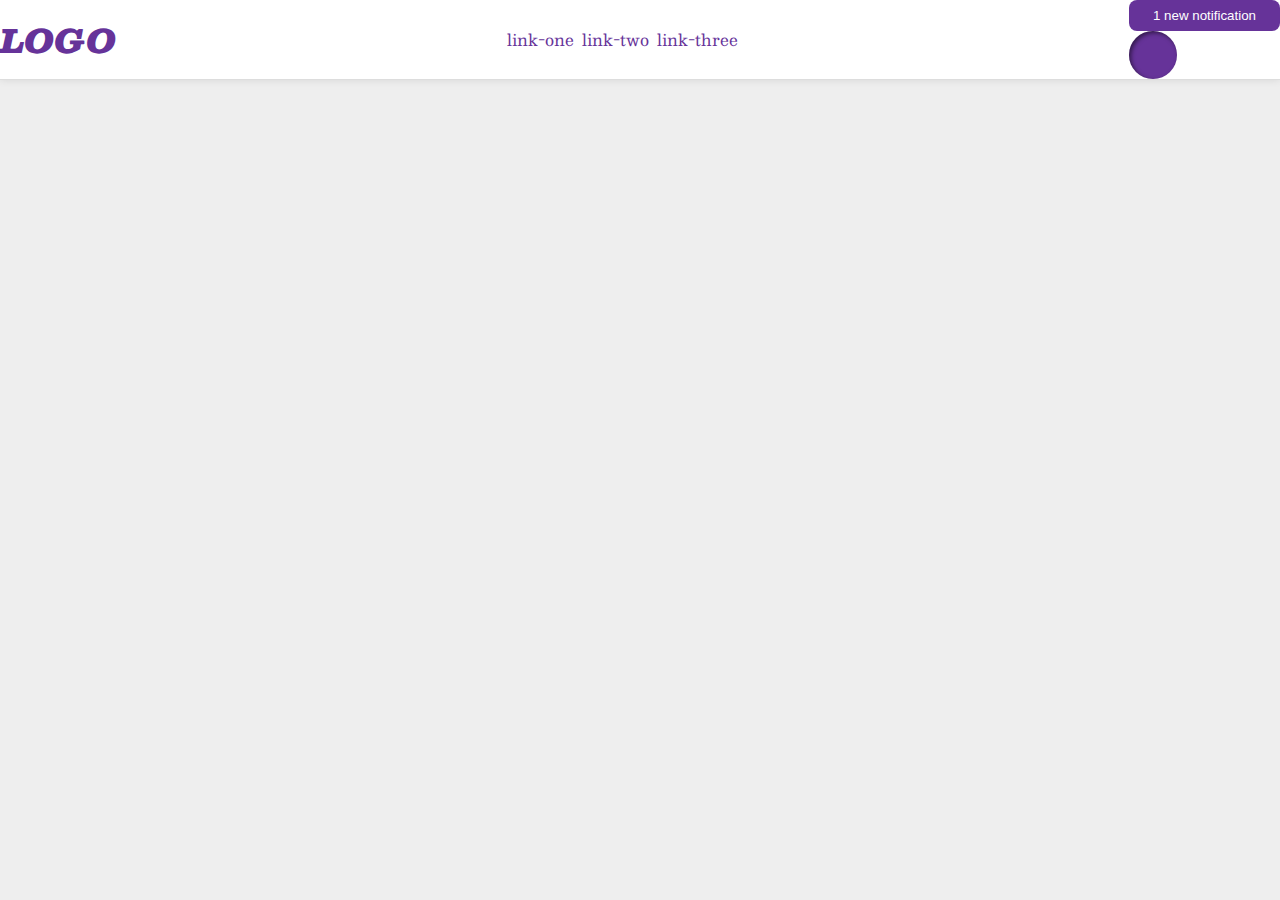
==== flex/03-flex-header-2/index.html @ 1509d70c "Peaked at the solution ofr advice, got the idea to add a right and left div and modify accordingly" ====
<!DOCTYPE html>
<html lang="en">
  <head>
    <meta charset="UTF-8">
    <meta http-equiv="X-UA-Compatible" content="IE=edge">
    <meta name="viewport" content="width=device-width, initial-scale=1.0">
    <title>Flex Header 2</title>
    <link rel="stylesheet" href="style.css">
  </head>
  <body>
    <div class="header">
      <div class="logo">
        LOGO
      </div>
      <ul class="links">
        <li><a href="https://google.com">link-one</a></li>
        <li><a href="https://google.com">link-two</a></li>
        <li><a href="https://google.com">link-three</a></li>
      </ul>
      <div class="rightside">
        <button class="notifications">
          1 new notification
        </button>
        <div class="profile-image"></div>
        </div>
    </div>
  </body>
</html>
---- flex/03-flex-header-2/style.css ----
/* this is some magical font-importing.  
you'll learn about it later. */
@import url('https://fonts.googleapis.com/css2?family=Besley:ital,wght@0,400;1,900&display=swap');

body {
  margin: 0;
  background: #eee;
  font-family: Besley, serif;
}

.header {
  background: white;
  border-bottom: 1px solid #ddd;
  box-shadow: 0 0 8px rgba(0,0,0,.1);
  display: flex;
  align-items: center;
  justify-content: space-between;
  margin: 0;
}

.profile-image {
  background: rebeccapurple;
  box-shadow: inset 2px 2px 4px rgba(0,0,0,.5);
  border-radius: 50%;
  width: 48px;
  height: 48px;
}

.logo {
  color: rebeccapurple;
  font-size: 32px;
  font-weight: 900;
  font-style: italic;
}

button {
  border: none;
  border-radius: 8px;
  background: rebeccapurple;
  color: white;
  padding: 8px 24px;
}

a {
  /* this removes the line under our links */
  text-decoration: none;
  color: rebeccapurple;
}

ul {
  list-style-type: none;
  display: flex;
  gap: 8px;
  margin: 0px;
  padding: 0px;
  justify-content: flex-start;
}

.rightSide {
  display: flex;
  align-items: center;
  gap: 0px;

}
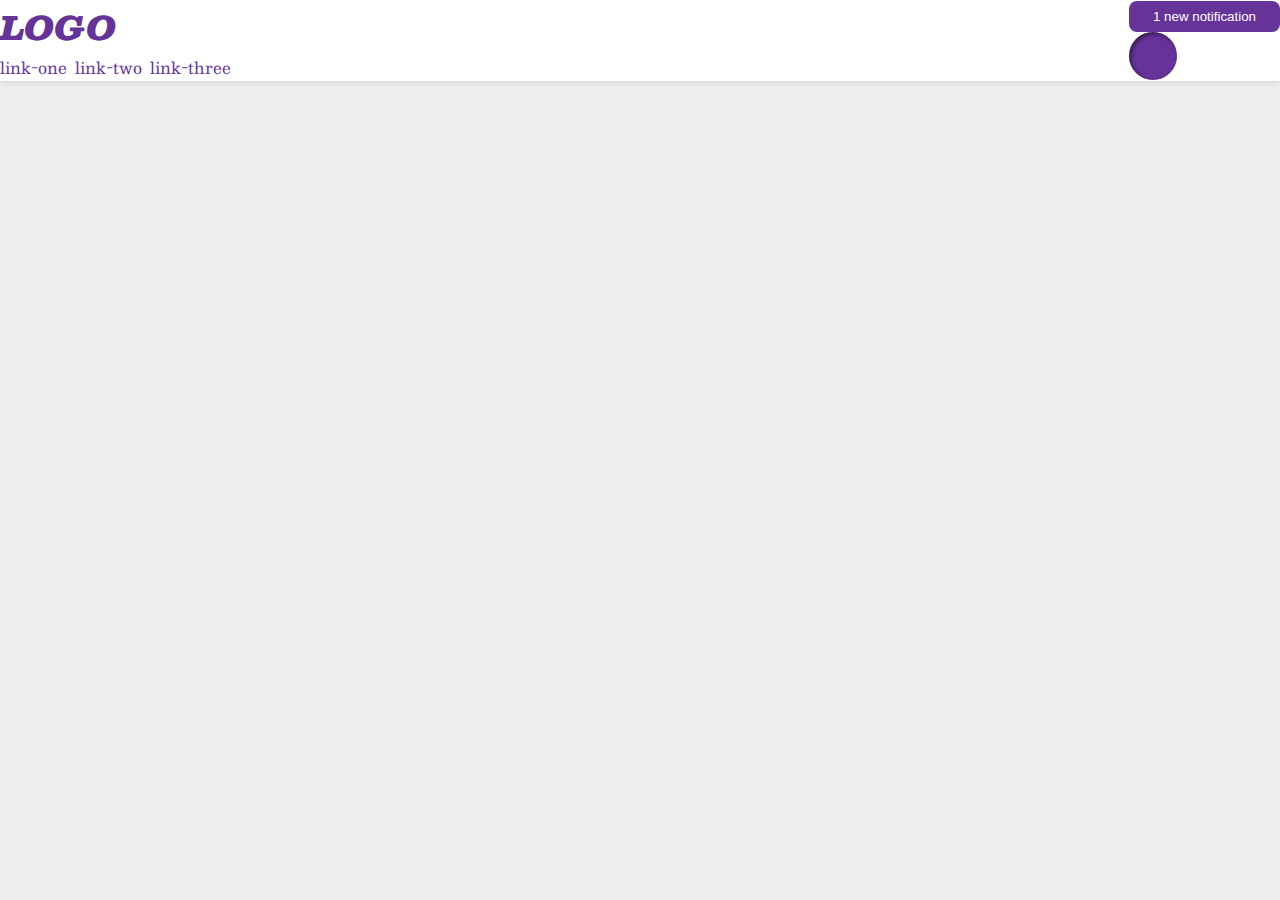
==== commit 3a68f1ca: "added left side, just need some final tweaking to finish" ====
--- a/flex/03-flex-header-2/index.html
+++ b/flex/03-flex-header-2/index.html
@@ -9,14 +9,16 @@
   </head>
   <body>
     <div class="header">
-      <div class="logo">
-        LOGO
-      </div>
-      <ul class="links">
-        <li><a href="https://google.com">link-one</a></li>
-        <li><a href="https://google.com">link-two</a></li>
-        <li><a href="https://google.com">link-three</a></li>
-      </ul>
+      <div class="leftSide">
+        <div class="logo">
+          LOGO
+        </div>
+        <ul class="links">
+          <li><a href="https://google.com">link-one</a></li>
+          <li><a href="https://google.com">link-two</a></li>
+          <li><a href="https://google.com">link-three</a></li>
+        </ul>
+      </div>  
       <div class="rightside">
         <button class="notifications">
           1 new notification
